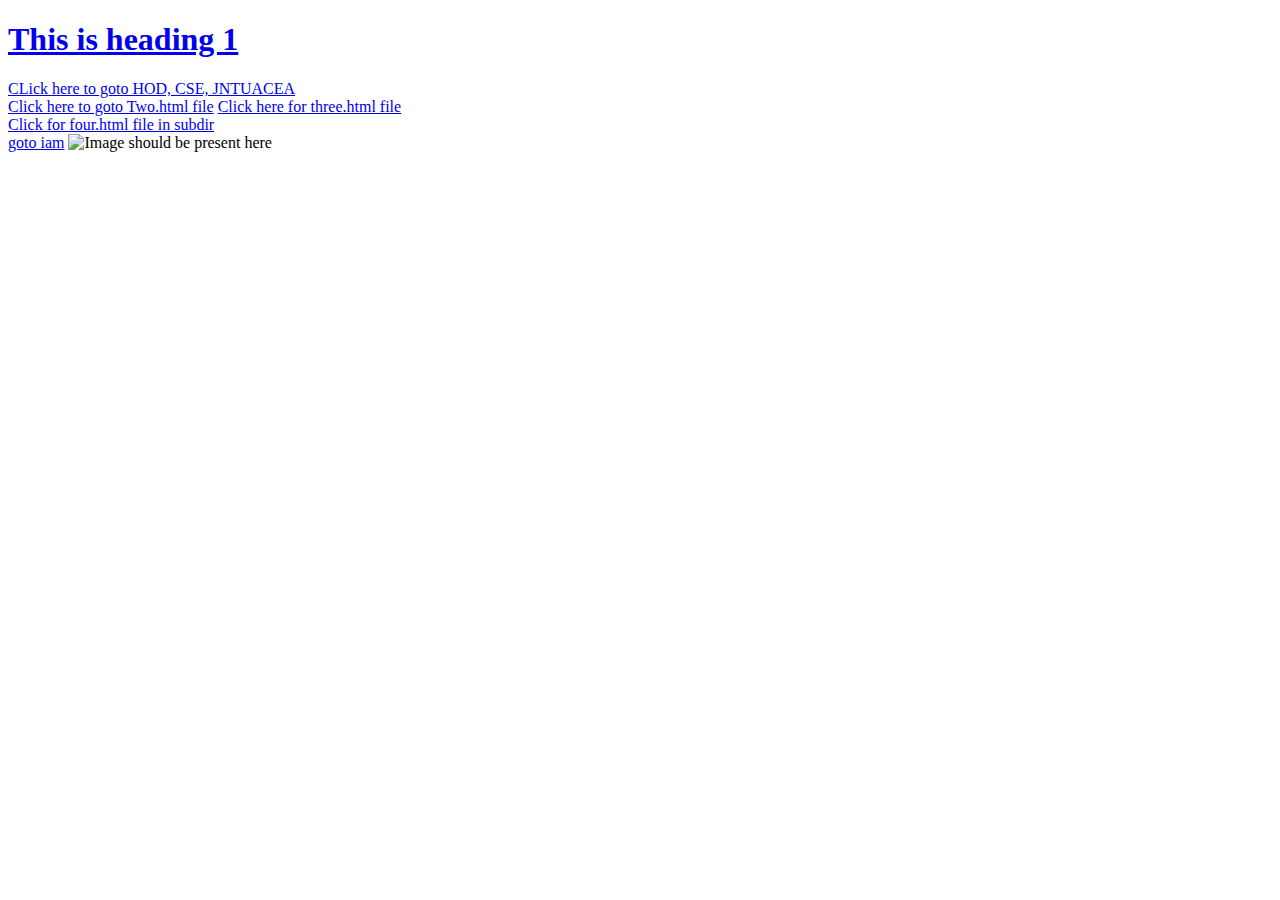
==== index.html @ 81531d37 "Update index.html" ====
<!DOCTYPE html>
<html>
  <head>
     <title>Wt class 2</title>
  </head>
  <body>
    
    <a href="https://upload.wikimedia.org/wikipedia/commons/f/fe/The_Student_Logo_.png">  
    <h1>This is heading 1</h1>
      </a>
    <a href="http://jntuacea.ac.in/hodc.php">CLick here to goto HOD, CSE, JNTUACEA</a>
    <br />
    <a href="three.html">Click here to goto Two.html file</a>
    <a href="https://anilkumark232.github.io/wtclass1/three.html">Click here for three.html file</a>
    <br />
    <a href="subdir/four.html">Click for four.html file in subdir</a>
    <br />
    <a href="whoareyou/iam.html">goto iam</a>
    <img src="https://upload.wikimedia.org/wikipedia/commons/f/fe/The_Student_Logo_.png" width="500" height="200" alt="Image should be present here" />
  </body>
</html>
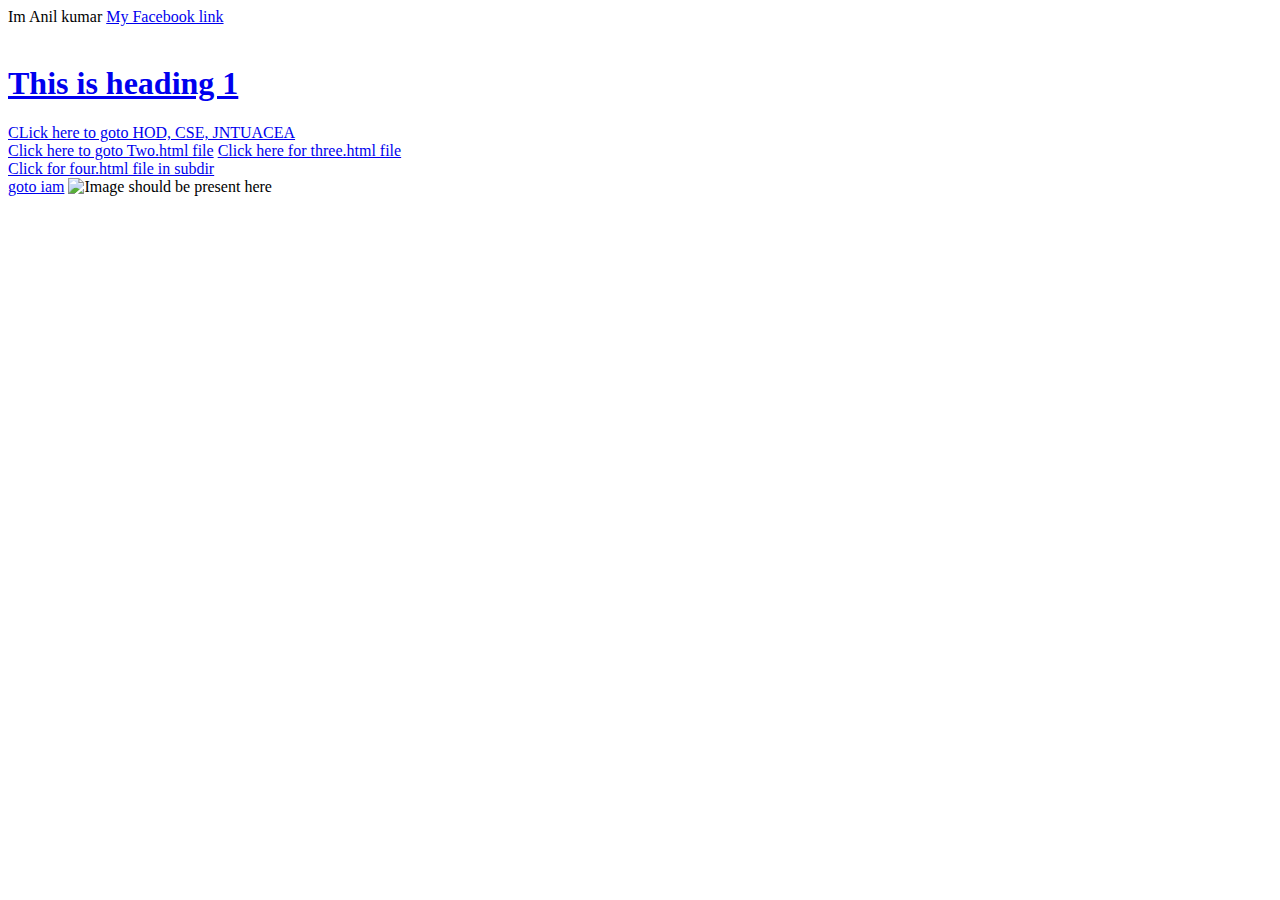
==== commit 78c9a4d2: "Update index.html" ====
--- a/index.html
+++ b/index.html
@@ -4,6 +4,11 @@
      <title>Wt class 2</title>
   </head>
   <body>
+    </h3>Im Anil kumar</h3>
+    <a href="https://facebook.com/katam.anilkumar">My Facebook link</a><br /><br />
+    
+    
+    
     
     <a href="https://upload.wikimedia.org/wikipedia/commons/f/fe/The_Student_Logo_.png">  
     <h1>This is heading 1</h1>
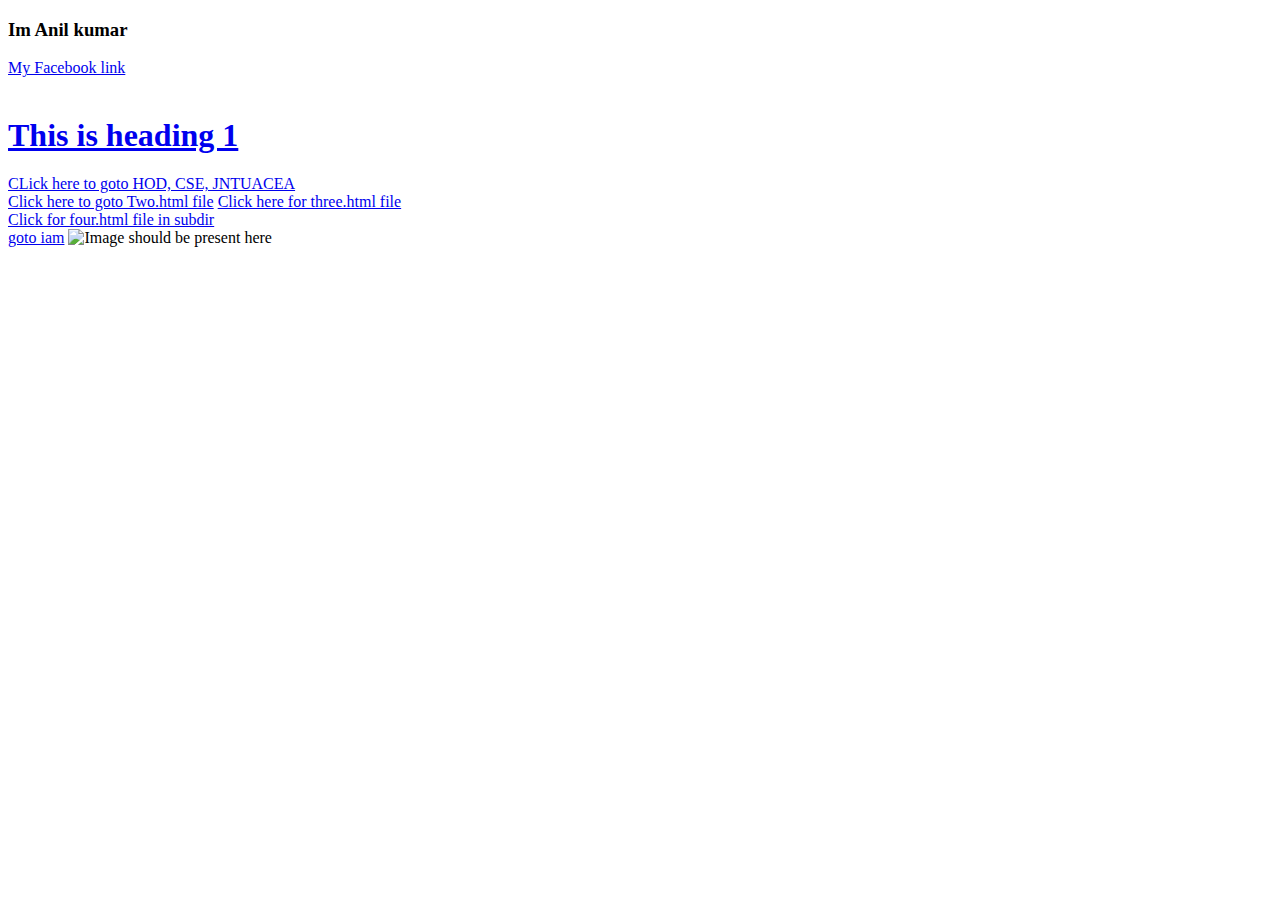
==== commit 7da23cc5: "Update index.html" ====
--- a/index.html
+++ b/index.html
@@ -4,7 +4,7 @@
      <title>Wt class 2</title>
   </head>
   <body>
-    </h3>Im Anil kumar</h3>
+    <h3>Im Anil kumar</h3>
     <a href="https://facebook.com/katam.anilkumar">My Facebook link</a><br /><br />
     
     
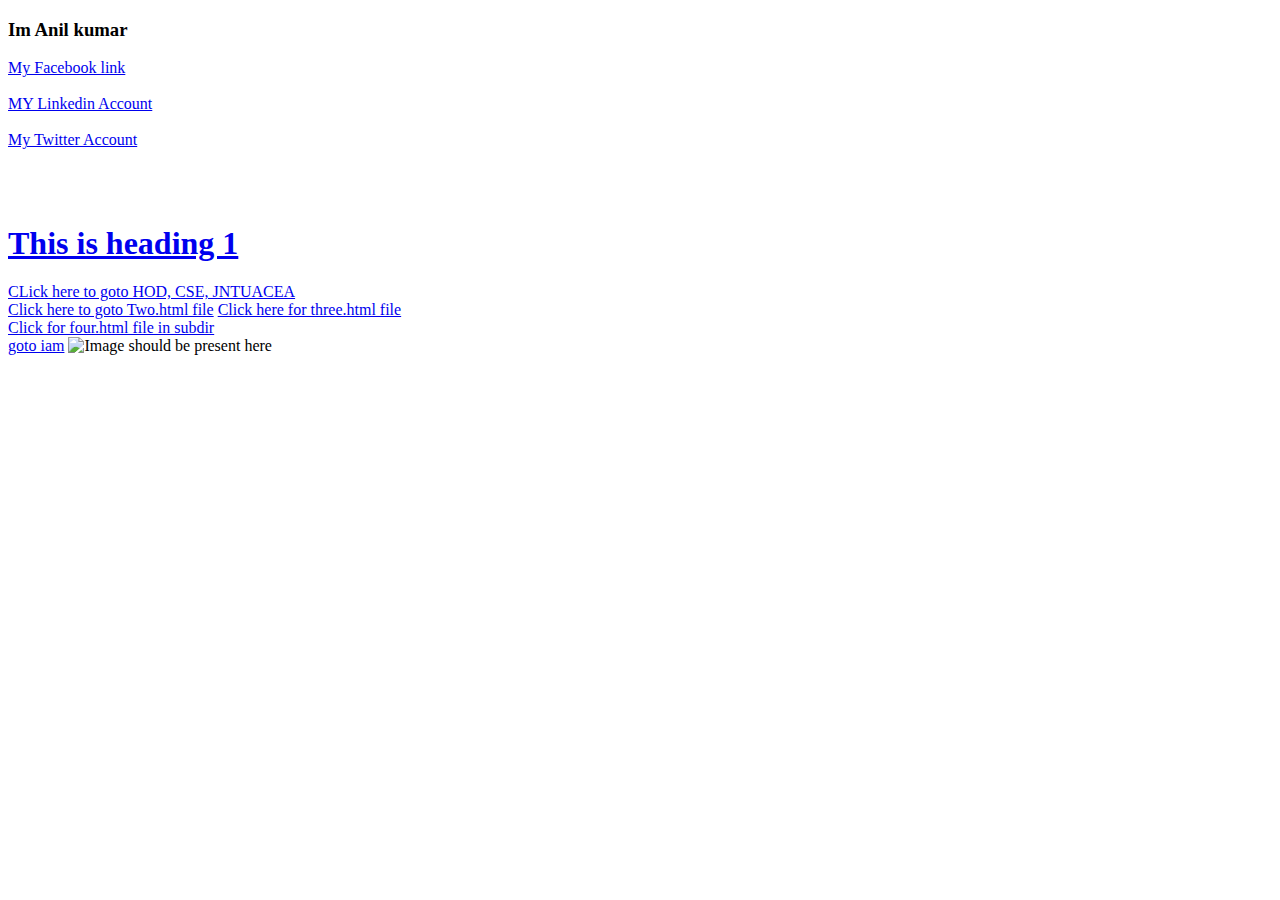
==== commit a5fd68f5: "Update index.html" ====
--- a/index.html
+++ b/index.html
@@ -6,10 +6,11 @@
   <body>
     <h3>Im Anil kumar</h3>
     <a href="https://facebook.com/katam.anilkumar">My Facebook link</a><br /><br />
+    <a href="https://linkedin.com/in/katamanilkumar">MY Linkedin Account</a><br /><br />
+    <a href="https://twitter.com/katamanilkumar">My Twitter Account</a><br /><br />
     
     
-    
-    
+<br /><br />    
     <a href="https://upload.wikimedia.org/wikipedia/commons/f/fe/The_Student_Logo_.png">  
     <h1>This is heading 1</h1>
       </a>
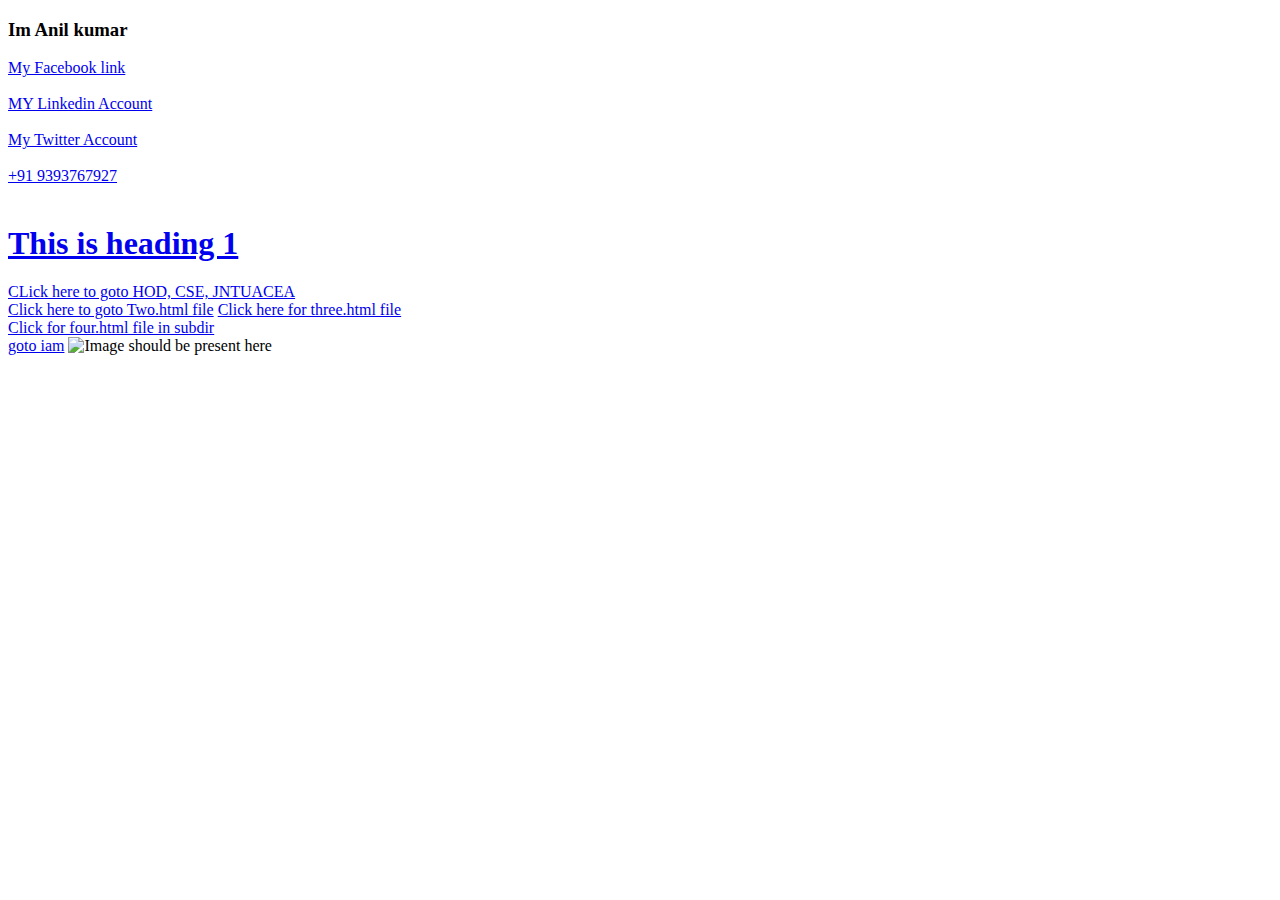
==== commit 502af879: "Update index.html" ====
--- a/index.html
+++ b/index.html
@@ -8,7 +8,7 @@
     <a href="https://facebook.com/katam.anilkumar">My Facebook link</a><br /><br />
     <a href="https://linkedin.com/in/katamanilkumar">MY Linkedin Account</a><br /><br />
     <a href="https://twitter.com/katamanilkumar">My Twitter Account</a><br /><br />
-    
+    <a href="tel://+919393767927">+91 9393767927</a>
     
 <br /><br />    
     <a href="https://upload.wikimedia.org/wikipedia/commons/f/fe/The_Student_Logo_.png">  
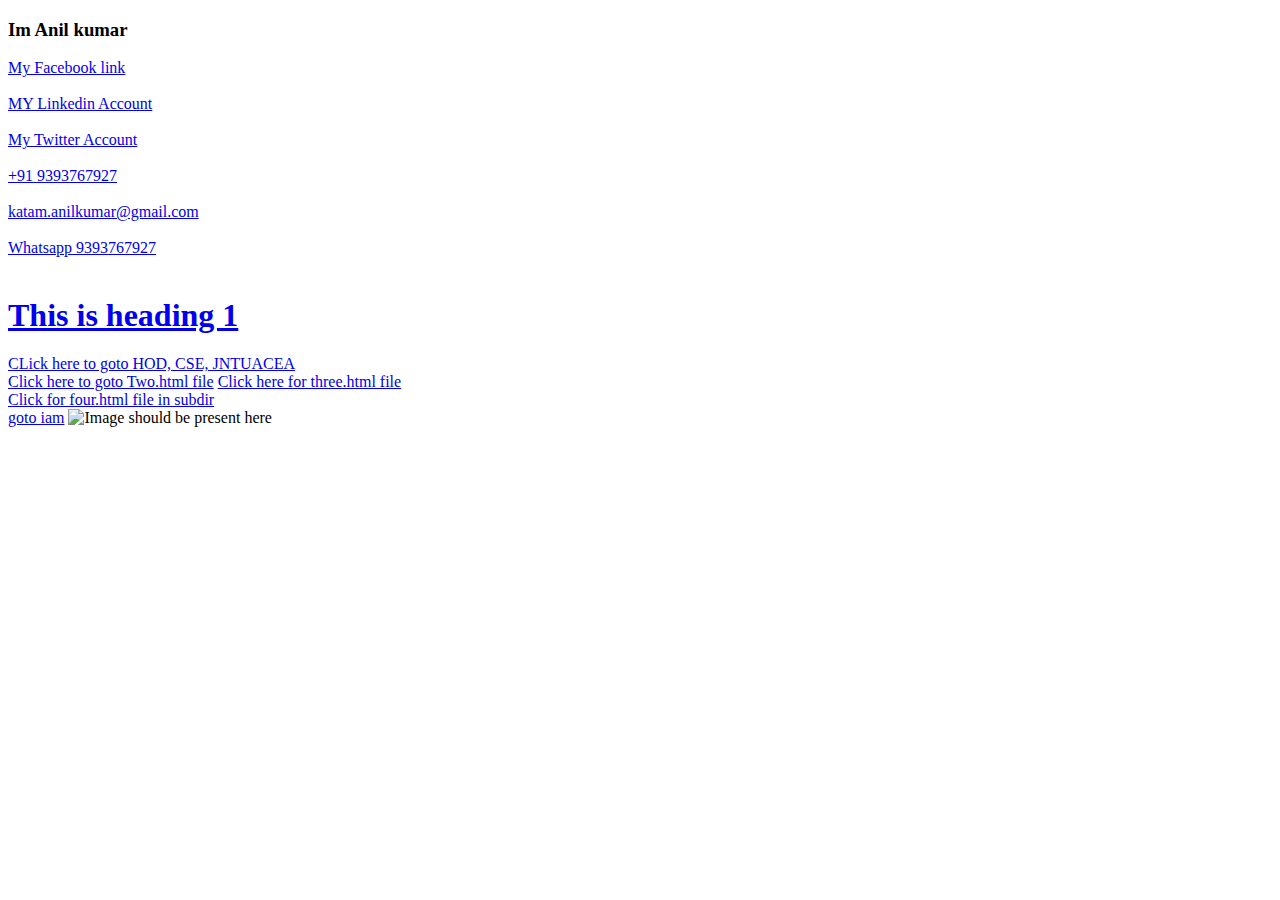
==== commit 8fb8d08a: "Update index.html" ====
--- a/index.html
+++ b/index.html
@@ -8,7 +8,9 @@
     <a href="https://facebook.com/katam.anilkumar">My Facebook link</a><br /><br />
     <a href="https://linkedin.com/in/katamanilkumar">MY Linkedin Account</a><br /><br />
     <a href="https://twitter.com/katamanilkumar">My Twitter Account</a><br /><br />
-    <a href="tel://+919393767927">+91 9393767927</a>
+    <a href="tel://+919393767927">+91 9393767927</a><br /><br />
+    <a href="mailto:katam.anilkumar@gmail.com">katam.anilkumar@gmail.com</a><br /><br />
+    <a href="whatsapp://send/?phone=919393767927">Whatsapp 9393767927</a>
     
 <br /><br />    
     <a href="https://upload.wikimedia.org/wikipedia/commons/f/fe/The_Student_Logo_.png">  
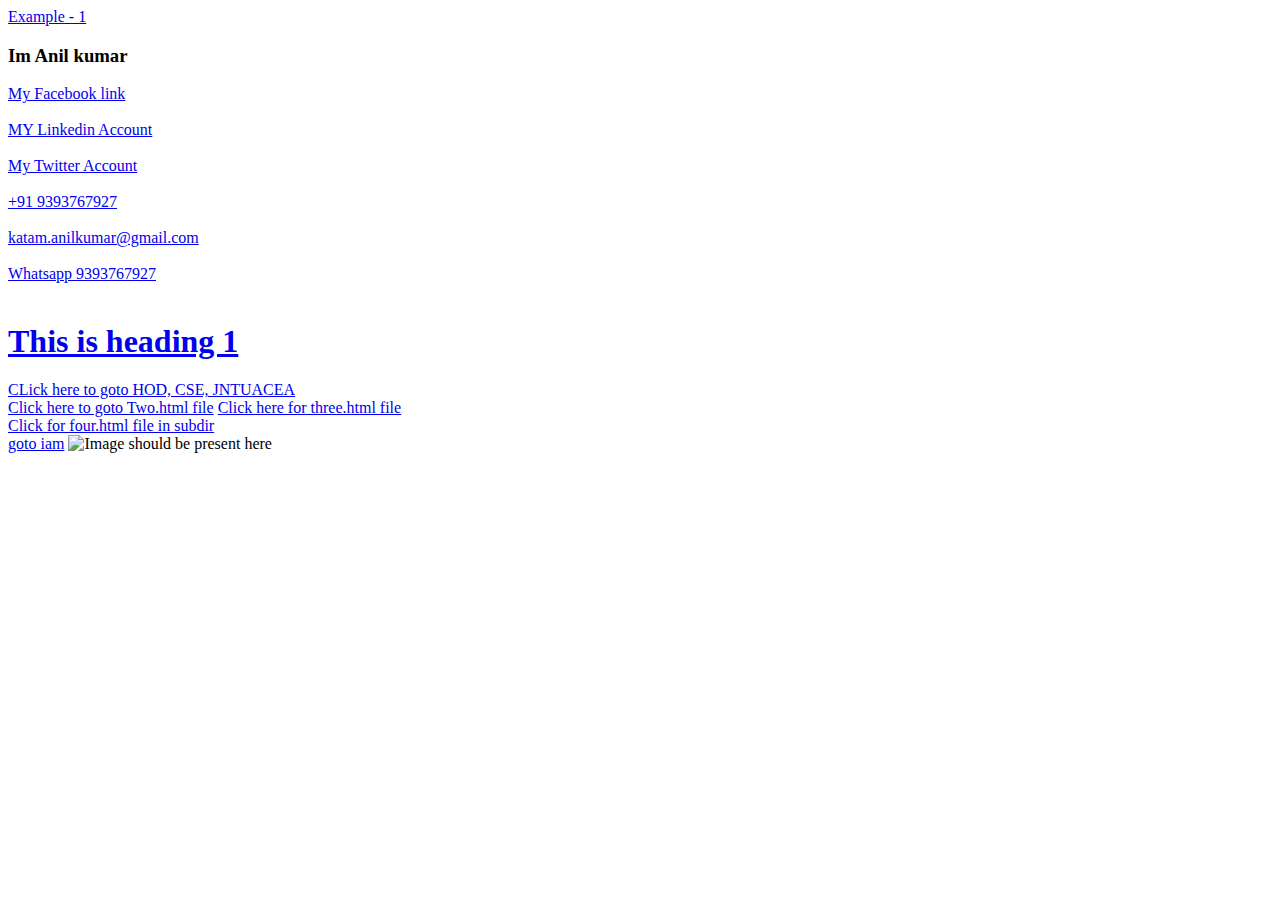
==== commit b3564967: "Update index.html" ====
--- a/index.html
+++ b/index.html
@@ -4,6 +4,7 @@
      <title>Wt class 2</title>
   </head>
   <body>
+    <a href="example1.html">Example - 1</a>
     <h3>Im Anil kumar</h3>
     <a href="https://facebook.com/katam.anilkumar">My Facebook link</a><br /><br />
     <a href="https://linkedin.com/in/katamanilkumar">MY Linkedin Account</a><br /><br />
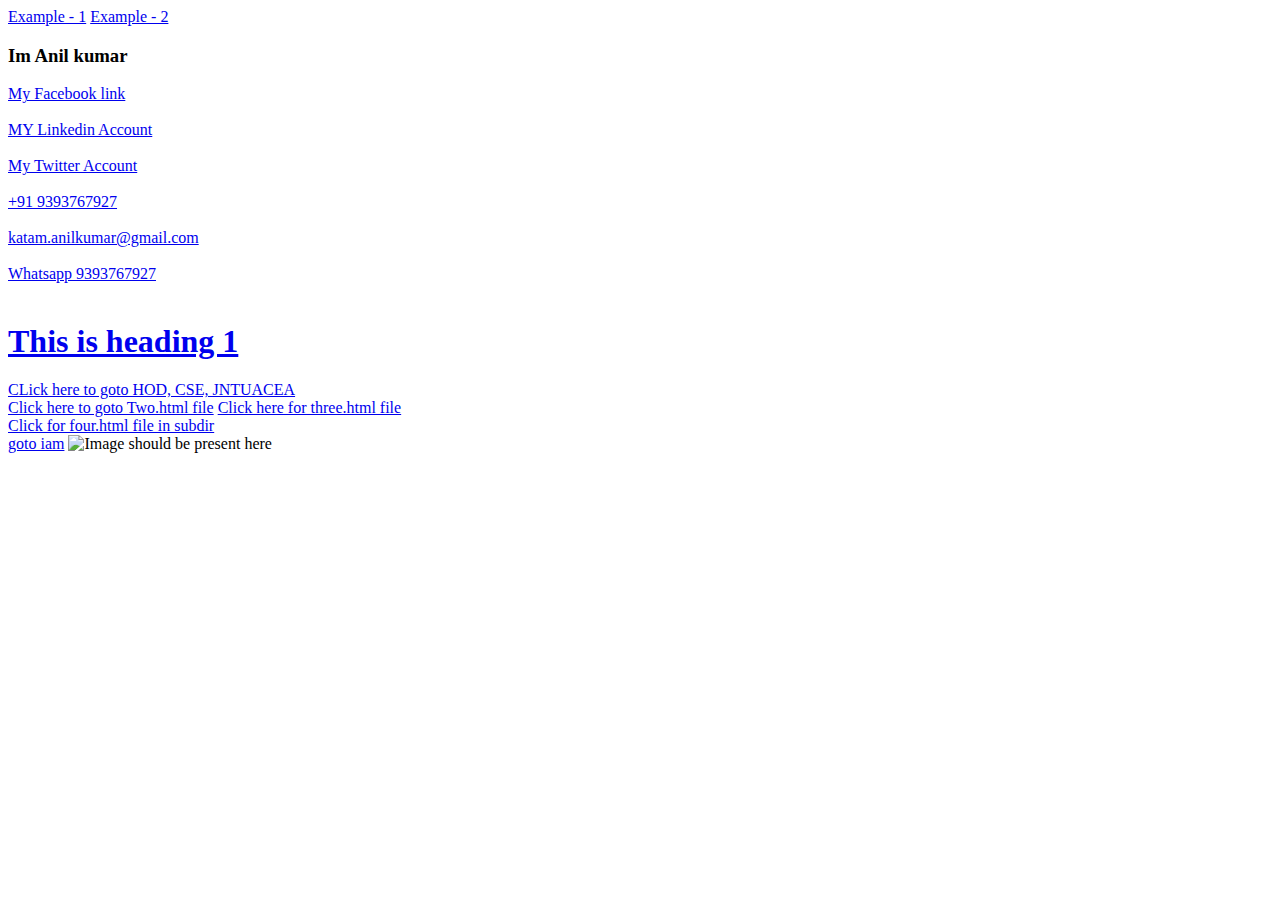
==== commit 1f29f1e9: "Update index.html" ====
--- a/index.html
+++ b/index.html
@@ -4,7 +4,8 @@
      <title>Wt class 2</title>
   </head>
   <body>
-    <a href="example1.html">Example - 1</a>
+    <a href="example1.html">Example - 1</a> 
+    <a href="example2.html">Example - 2</a>
     <h3>Im Anil kumar</h3>
     <a href="https://facebook.com/katam.anilkumar">My Facebook link</a><br /><br />
     <a href="https://linkedin.com/in/katamanilkumar">MY Linkedin Account</a><br /><br />
